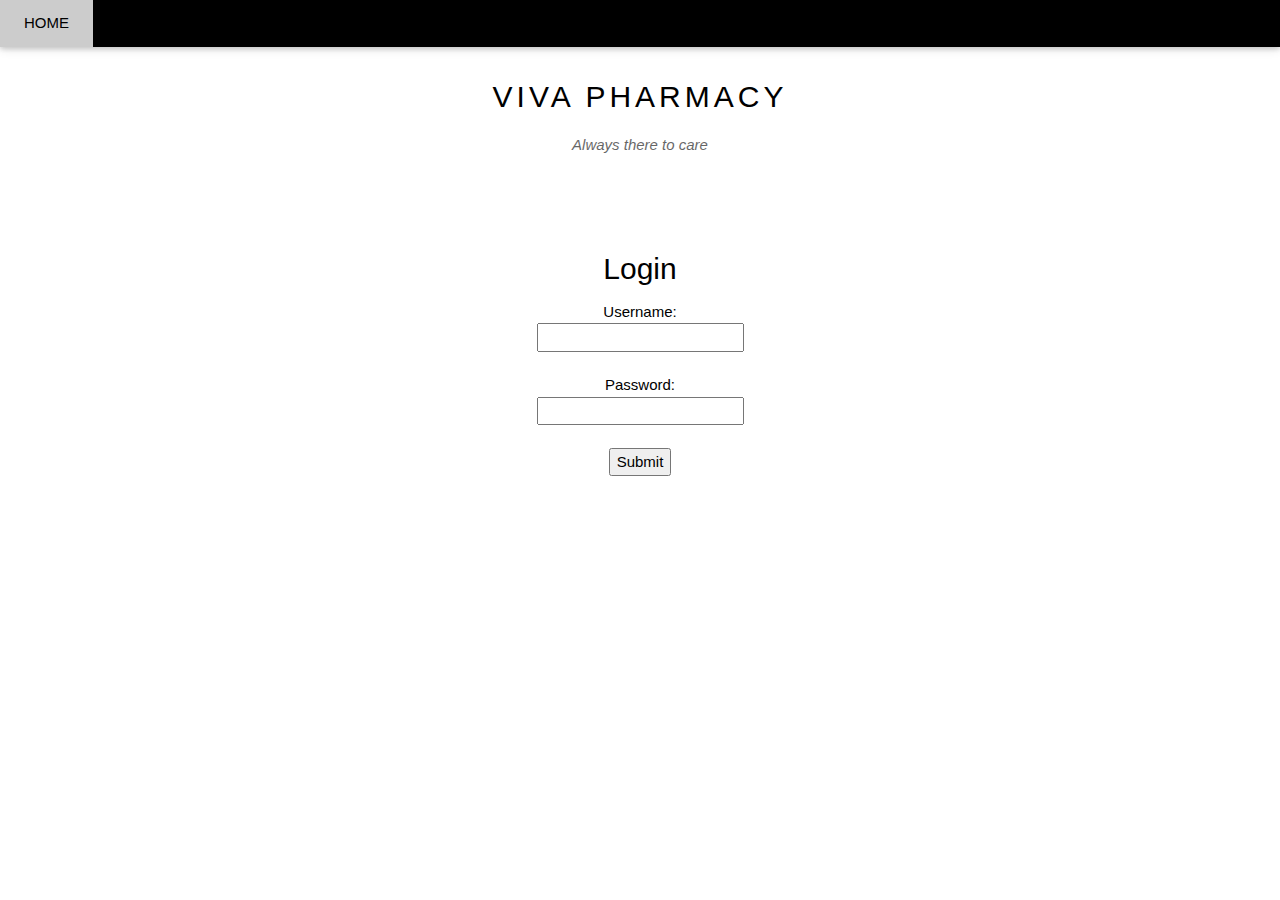
==== login.html @ 9eb43c00 "first commit" ====
<!DOCTYPE html>
<html>

<head>

    <meta charset="utf-8">
    <title> Viva pharmacy</title>
    <link rel="stylesheet" href="base.css">
    <link rel="stylesheet" href="https://www.w3schools.com/w3css/4/w3.css">
    <link rel="stylesheet" href="https://fonts.googleapis.com/css?family=Lato">
    <link rel="stylesheet" href="https://cdnjs.cloudflare.com/ajax/libs/font-awesome/4.7.0/css/font-awesome.min.css">
    <script type="text/javascript" src="base.js">
    </script>
</head>

<body>
    <style>
        .form {
		margin: 0 auto;
		width: 210px;
	}
	.form label{
		display: inline-block;
		text-align: right;
	}
	.form input{  
		display: inline-block;
		text-align: left;
	}
    </style>
    <!-- Navbar -->
    <div class="w3-top">
        <div class="w3-bar w3-black w3-card">
            <a class="w3-bar-item w3-button w3-padding-large w3-hide-medium w3-hide-large w3-right"
                href="javascript:void(0)" onclick="myFunction()" title="Toggle Navigation Menu"><i
                    class="fa fa-bars"></i></a>
            <a href="index.html" class="w3-bar-item w3-button w3-padding-large">HOME</a>
        </div>
    </div>
    
    <div class="w3-container w3-content w3-center w3-padding-64" style="max-width:800px" id="band">
        <h2 class="w3-wide">VIVA PHARMACY</h2>
        <p class="w3-opacity"><i>Always there to care</i></p>
    </div>
    
    <div align="center">
        <h2>Login</h2>
        <div class="form">
            <form action="welcome.php" method="post">
                Username: <input type="text" name="username">
                <br><br>
                Password: <input type="password" name="pass">
                <br><br>
                <input type="submit">
            </form>
        </div>
    </div>
</body>

</html>
---- base.css ----
body {
    font-family: 'Lato', sans-serif;
    background-image: url("https://drexel.edu/~/media/Images/medicine/backgrounds/backgroundAbstractMolecules/mobile.ashx");
  }
  .mySlides {
    display: none;
  }
  #tab1 {
    width: 100%;
    border: 1px solid black;
    border-collapse: collapse;
  }
  th,
  td {
    padding: 15px;
    text-align: left;
  }
  tr:hover {
    background-color: #e9f773;
  }
  th {
    background-color: #4caf50;
    color: black;
  }
  #myInput {
    float: center;
  }
  .btn1 {
    background-color: #4caf50; /* Green */
    border: none;
    color: white;
    padding: 15px 32px;
    text-align: center;
    text-decoration: none;
    display: inline-block;
    font-size: 16px;
  }
  .map-container-6{
    overflow:hidden;
    padding-bottom:56.25%;
    position:relative;
    height:0;
    border-style: solid;
    border-color: black;
}
.map-container-6 iframe{
    left:0;
    top:0;
    height:100%;
    width:100%;
    position:absolute;
}
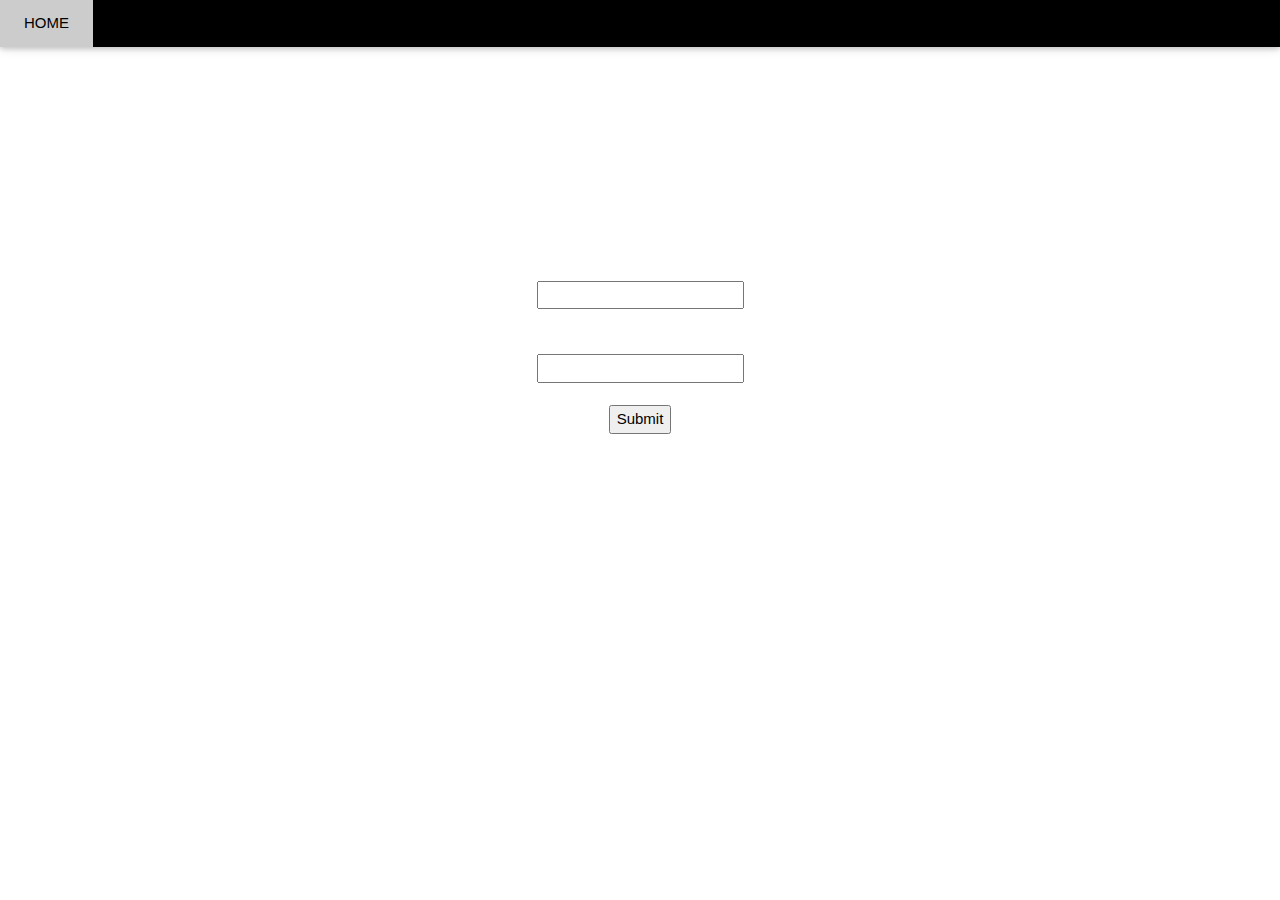
==== commit 3bde2ce5: "commit" ====
--- a/login.html
+++ b/login.html
@@ -4,7 +4,7 @@
 <head>
 
     <meta charset="utf-8">
-    <title> Viva pharmacy</title>
+    <title> TEQUED LABS</title>
     <link rel="stylesheet" href="base.css">
     <link rel="stylesheet" href="https://www.w3schools.com/w3css/4/w3.css">
     <link rel="stylesheet" href="https://fonts.googleapis.com/css?family=Lato">
@@ -15,6 +15,10 @@
 
 <body>
     <style>
+        body {
+      background-image: url("https://terillium.com/wp-content/uploads/2018/07/HomePage-background.jpg");
+      color: white;
+    }
         .form {
 		margin: 0 auto;
 		width: 210px;
@@ -39,8 +43,7 @@
     </div>
     
     <div class="w3-container w3-content w3-center w3-padding-64" style="max-width:800px" id="band">
-        <h2 class="w3-wide">VIVA PHARMACY</h2>
-        <p class="w3-opacity"><i>Always there to care</i></p>
+        <h2 class="w3-wide">TEQUED LABS ERP SYSTEM</h2>
     </div>
     
     <div align="center">
--- a/base.css
+++ b/base.css
@@ -1,6 +1,6 @@
 body {
     font-family: 'Lato', sans-serif;
-    background-image: url("https://drexel.edu/~/media/Images/medicine/backgrounds/backgroundAbstractMolecules/mobile.ashx");
+    /* background-image: url("https://www.lucidconsulting.com/wp-content/uploads/2017/03/background.png"); */
   }
   .mySlides {
     display: none;
@@ -12,12 +12,12 @@
   }
   th,
   td {
-    padding: 15px;
+    padding: 10px;
     text-align: left;
   }
-  tr:hover {
+  /* tr:hover {
     background-color: #e9f773;
-  }
+  } */
   th {
     background-color: #4caf50;
     color: black;
@@ -50,3 +50,28 @@
     width:100%;
     position:absolute;
 }
+#overlayText {
+  position:absolute;
+   top:30%;
+   left:20%;
+   z-index:1;
+ }
+ 
+ #topText {
+   color:black;
+   font-size: 20px;
+   align-self: center;
+ }
+ 
+ .content {
+  position: absolute;
+  bottom: 0;
+  color: red;
+  width: 100%;
+  padding: 20px;
+  font-size: x-large;
+}
+
+#cartbutton {
+  align-self: center;
+}
